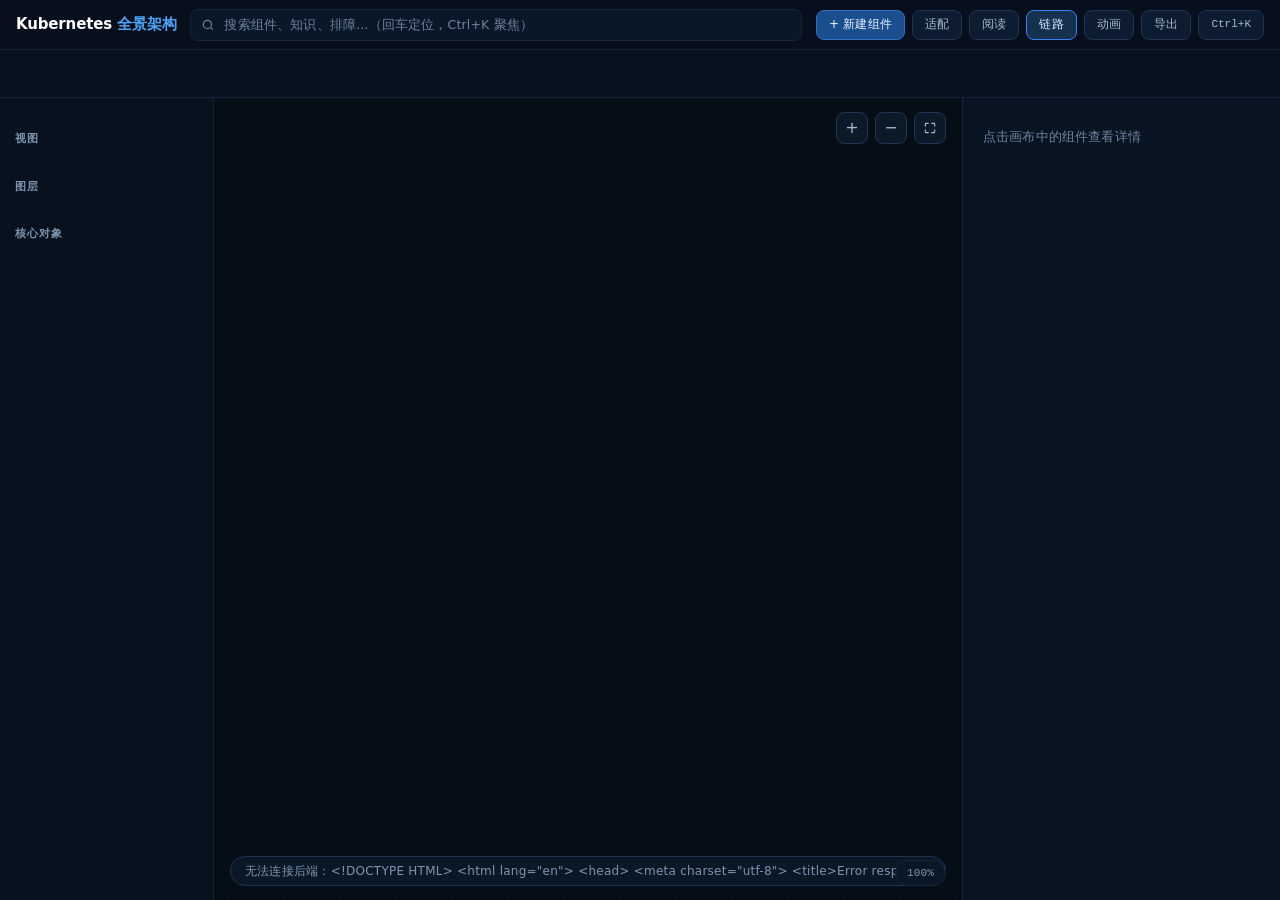
==== frontend/index.html @ dc42ec83 "feat: K8s Panorama - Kubernetes 全景架构知识图谱 - 后端 FastAPI + SQLAlchemy + SQLite，10 张表，数据持久化到文件库 - 组件/关系/" ====
<!DOCTYPE html>
<html lang="zh-CN">
<head>
<meta charset="utf-8">
<meta name="viewport" content="width=device-width,initial-scale=1">
<title>Kubernetes 全景架构 · K8s Panorama</title>
<link rel="stylesheet" href="styles.css">
</head>
<body>
<div id="app">

  <header class="topbar">
    <button class="railbtn" id="bSide" title="切换导航栏" aria-label="切换导航栏">☰</button>
    <div class="brand" id="brand" title="刷新数据"><b>Kubernetes</b> <span>全景架构</span></div>
    <div class="search">
      <svg viewBox="0 0 24 24"><circle cx="11" cy="11" r="7"/><path d="M20 20l-3.5-3.5"/></svg>
      <input id="q" type="search" placeholder="搜索组件、知识、排障…（回车定位，Ctrl+K 聚焦）" autocomplete="off">
      <span class="search-hint" id="qhint"></span>
    </div>
    <div class="tools">
      <button class="btn primary" id="bNew">+ 新建组件</button>
      <button class="btn" id="bFit">适配</button>
      <button class="btn" id="bRead">阅读</button>
      <button class="btn on" id="bLink">链路</button>
      <button class="btn" id="bAnim">动画</button>
      <button class="btn" id="bExport" title="导出全库 JSON">导出</button>
      <button class="btn mono" id="bK">Ctrl+K</button>
      <button class="railbtn" id="bInsp" title="切换详情面板" aria-label="切换详情面板">▤</button>
    </div>
  </header>

  <nav class="ptabs" id="ptabs" role="tablist"></nav>

  <div class="wb">
    <aside class="side" id="side">
      <div class="stabs" id="stabs"></div>
      <div class="gtitle">视图</div>
      <div class="vlist" id="vlist"></div>
      <div class="gtitle">图层</div>
      <div class="cklist" id="cklist"></div>
      <div class="gtitle">核心对象</div>
      <div class="olist" id="olist"></div>
    </aside>

    <section class="cv" id="cv">
      <!-- 全景架构 -->
      <div class="canvasview" id="canvasView">
        <div class="legend" id="legend"></div>
        <div class="zoomctl">
          <button class="zbtn" id="zIn" title="放大">+</button>
          <button class="zbtn" id="zOut" title="缩小">−</button>
          <button class="zbtn" id="zFit" title="适配全图">
            <svg viewBox="0 0 24 24"><path d="M4 9V5a1 1 0 011-1h4M20 9V5a1 1 0 00-1-1h-4M4 15v4a1 1 0 001 1h4M20 15v4a1 1 0 01-1 1h-4"/></svg>
          </button>
        </div>
        <div class="viewport" id="viewport">
          <div class="stage" id="stage" data-lod="full">
            <div class="glayer" id="glayer"></div>
            <svg class="elayer" id="elayer"></svg>
            <div class="nlayer" id="nlayer"></div>
          </div>
        </div>
        <div class="empty" id="empty"><div id="emptyTx"></div></div>
        <div class="status" id="status">加载中…</div>
        <div class="zoominfo" id="zoominfo">100%</div>
      </div>

      <!-- 其余页签共用的内容面板 -->
      <div class="panelview" id="panelView" hidden></div>
    </section>

    <aside class="insp" id="insp" aria-live="polite">
      <div class="ph">点击画布中的组件查看详情</div>
    </aside>
  </div>
</div>

<!-- 通用弹窗（新增 / 编辑 / 确认） -->
<div class="modal" id="modal" hidden>
  <div class="modalbox">
    <div class="modalhead">
      <h3 id="modalTitle"></h3>
      <button class="x" id="modalClose" aria-label="关闭">×</button>
    </div>
    <div class="modalbody" id="modalBody"></div>
    <div class="modalfoot" id="modalFoot"></div>
  </div>
</div>

<div class="toast" id="toast" role="status"></div>

<script src="app.js"></script>
</body>
</html>
---- frontend/styles.css ----
/* =====================================================================
   K8s Panorama 前端样式
   排版令牌集中在 :root，改字号/行高/对比度只改这里
   ===================================================================== */
:root{
  --bg-app:#060E19; --bg-top:#070F1C; --bg-panel:#08121E; --bg-canvas:#050D17;
  --bg-card:#0C1A2A; --bg-rail:#0D1C31; --bg-sel:#182F4E; --bg-input:#0A1728;
  --bg-hover:#132741;
  --bd:#15263A; --bd-2:#1E3450; --bd-sel:#3B82F6;
  --t1:#EAF1FA;  /* 16.2:1 */  --t2:#A6BAD0;  /* 9.1:1 */
  --t3:#7E95AF;  /* 5.7:1  */  --t4:#6C839E;  /* 4.6:1 下限 */
  --blue:#3B82F6; --blue-2:#5FA8E8; --blue-3:#4FA3F7;
  --ok:#34D399; --warn:#FBBF24; --danger:#F87171;

  --f-sans:"Inter","SF Pro Text",-apple-system,BlinkMacSystemFont,"Segoe UI Variable Text",
           "Segoe UI",Roboto,"PingFang SC","HarmonyOS Sans SC","Source Han Sans SC",
           "Noto Sans SC","Microsoft YaHei",system-ui,sans-serif;
  --f-mono:"JetBrains Mono","Cascadia Code","SF Mono",SFMono-Regular,Consolas,
           "Roboto Mono","Liberation Mono",monospace;

  --fs-2xs:11px; --fs-xs:12px; --fs-sm:12.5px; --fs-md:13px;
  --fs-lg:14px;  --fs-xl:15px; --fs-2xl:22px;
  --lh-tight:1.35; --lh-list:1.5; --lh-base:1.7; --lh-read:1.85;
  --ls-body:0.012em; --ls-sm:0.02em; --ls-title:-0.01em;
  --ease:cubic-bezier(.32,.72,.35,1); --dur:180ms;
}
*{box-sizing:border-box;margin:0;padding:0}
html,body{height:100%}
body{background:var(--bg-app);color:var(--t1);
  font-family:var(--f-sans);font-size:var(--fs-md);line-height:var(--lh-base);
  letter-spacing:var(--ls-body);-webkit-font-smoothing:antialiased;
  text-rendering:optimizeLegibility;overflow:hidden}
button,input,textarea,select{font:inherit;letter-spacing:inherit;color:inherit}
::selection{background:#1E4C82;color:#fff}
:focus-visible{outline:2px solid var(--blue);outline-offset:2px;border-radius:6px}
::-webkit-scrollbar{width:9px;height:9px}
::-webkit-scrollbar-thumb{background:#1B3049;border-radius:5px;border:2px solid transparent;background-clip:padding-box}
#app{display:flex;flex-direction:column;height:100vh;height:100dvh}

/* ---------- 顶栏 ---------- */
.topbar{height:50px;flex:0 0 50px;display:flex;align-items:center;gap:14px;padding:0 16px;
  background:var(--bg-top);border-bottom:1px solid var(--bd)}
.brand{font-size:var(--fs-xl);font-weight:700;letter-spacing:var(--ls-title);white-space:nowrap;cursor:pointer}
.brand b{color:#fff;font-weight:800} .brand span{color:var(--blue-3);font-weight:600}
.search{flex:1;max-width:620px;margin:0 auto;position:relative}
.search svg{position:absolute;left:11px;top:9px;width:14px;height:14px;stroke:var(--t4);fill:none;stroke-width:2;pointer-events:none}
.search input{width:100%;height:32px;padding:0 70px 0 33px;background:var(--bg-input);
  border:1px solid var(--bd);border-radius:8px;font-size:var(--fs-sm);outline:none;
  transition:border-color var(--dur) var(--ease),box-shadow var(--dur) var(--ease)}
.search input::placeholder{color:var(--t4)}
.search input:focus{border-color:var(--bd-sel);background:#0B1A2C;box-shadow:0 0 0 3px rgba(59,130,246,.14)}
.search-hint{position:absolute;right:11px;top:8px;font-size:var(--fs-2xs);color:var(--t4);pointer-events:none}
.tools{display:flex;align-items:center;gap:7px;margin-left:auto}
.btn{height:30px;padding:0 12px;display:inline-flex;align-items:center;justify-content:center;gap:5px;
  background:var(--bg-rail);border:1px solid var(--bd-2);border-radius:8px;color:var(--t2);
  font-size:var(--fs-xs);font-weight:500;cursor:pointer;white-space:nowrap;
  transition:background var(--dur) var(--ease),color var(--dur) var(--ease),border-color var(--dur) var(--ease)}
.btn:hover{background:var(--bg-hover);color:var(--t1);border-color:#2A4A6C}
.btn.on{background:#16304F;border-color:var(--bd-sel);color:#DCEAFF}
.btn.primary{background:#1B4E8F;border-color:#2E6FBF;color:#EAF3FF}
.btn.primary:hover{background:#2260AC}
.btn.danger{background:#4A1F28;border-color:#7A3040;color:#FFD9DE}
.btn.danger:hover{background:#632734}
.btn.mono{font-family:var(--f-mono);font-size:var(--fs-2xs);letter-spacing:0}
.btn:disabled{opacity:.5;cursor:not-allowed}

/* ---------- 一级页签 ---------- */
.ptabs{height:48px;flex:0 0 48px;display:flex;align-items:center;gap:7px;padding:0 16px;
  background:var(--bg-panel);border-bottom:1px solid var(--bd);overflow-x:auto;scrollbar-width:none}
.ptabs::-webkit-scrollbar{display:none}
.ptab{height:32px;padding:0 15px;display:inline-flex;align-items:center;gap:7px;
  background:var(--bg-rail);border:1px solid var(--bd-2);border-radius:9px;color:var(--t2);
  font-size:var(--fs-sm);cursor:pointer;white-space:nowrap;
  transition:background var(--dur) var(--ease),color var(--dur) var(--ease),border-color var(--dur) var(--ease)}
.ptab:hover{background:var(--bg-hover);color:var(--t1)}
.ptab.on{background:#16304F;border-color:var(--bd-sel);color:#DCEAFF;font-weight:600}
.ptab .cnt{font-size:var(--fs-2xs);color:var(--t3);font-variant-numeric:tabular-nums}

/* ---------- 三栏 ---------- */
.wb{flex:1;display:flex;min-height:0;position:relative}
.side{width:232px;flex:0 0 232px;background:var(--bg-panel);border-right:1px solid var(--bd);
  padding:14px 12px 0;overflow-y:auto;transition:margin-left var(--dur) var(--ease)}
.gtitle{font-size:var(--fs-2xs);font-weight:600;color:var(--t3);letter-spacing:.09em;margin:0 0 9px 3px}
.stabs{display:grid;grid-template-columns:repeat(4,1fr);gap:5px;margin-bottom:18px}
.stab{height:31px;display:flex;align-items:center;justify-content:center;border-radius:8px;
  background:var(--bg-rail);border:1px solid var(--bd);color:var(--t2);font-size:var(--fs-xs);cursor:pointer;
  transition:background var(--dur) var(--ease),color var(--dur) var(--ease)}
.stab:hover{background:var(--bg-hover);color:var(--t1)}
.stab.on{background:#16304F;border-color:var(--bd-sel);color:#DCEAFF;font-weight:600}
.vlist{display:flex;flex-direction:column;gap:5px;margin-bottom:20px}
.vitem{height:38px;display:flex;align-items:center;padding:0 13px;border-radius:9px;
  background:var(--bg-rail);border:1px solid var(--bd);color:var(--t2);font-size:var(--fs-lg);cursor:pointer;
  transition:background var(--dur) var(--ease),color var(--dur) var(--ease)}
.vitem:hover{background:var(--bg-hover);color:var(--t1)}
.vitem.on{background:var(--bg-sel);border-color:#2E5D9E;color:#F0F6FF;font-weight:600}
.cklist{display:flex;flex-direction:column;gap:10px;margin-bottom:20px}
.ck{display:flex;align-items:center;gap:10px;cursor:pointer;color:var(--t2);font-size:var(--fs-md);
  line-height:var(--lh-list);user-select:none}
.ck:hover{color:var(--t1)} .ck.off{color:var(--t4)}
.box{width:15px;height:15px;flex:0 0 15px;border-radius:4px;background:#2563EB;border:1px solid #4A8FF5;position:relative}
.box::after{content:"";position:absolute;left:4.5px;top:1px;width:4px;height:8.5px;
  border:solid #fff;border-width:0 2px 2px 0;transform:rotate(42deg);transition:opacity var(--dur) var(--ease)}
.ck.off .box{background:transparent;border-color:#2A4463}
.ck.off .box::after{opacity:0}
.olist{display:flex;flex-direction:column;gap:5px;padding-bottom:26px}
.oitem{height:32px;display:flex;align-items:center;padding:0 12px;border-radius:8px;
  background:var(--bg-rail);border:1px solid var(--bd);color:var(--t3);font-family:var(--f-mono);
  font-size:var(--fs-xs);cursor:pointer;white-space:nowrap;overflow:hidden;text-overflow:ellipsis;
  transition:background var(--dur) var(--ease),color var(--dur) var(--ease)}
.oitem:hover{background:var(--bg-hover);color:#F0F6FF}
.oitem.on{background:var(--bg-sel);border-color:var(--bd-sel);color:#F0F6FF}

/* ---------- 画布 ---------- */
.cv{flex:1;position:relative;background:var(--bg-canvas);overflow:hidden;min-width:0}
.canvasview{position:absolute;inset:0}
.cv::before{content:"";position:absolute;inset:0;pointer-events:none;
  background-image:radial-gradient(rgba(88,138,196,.06) 1px,transparent 1px);background-size:28px 28px}
.legend{position:absolute;left:16px;top:14px;display:flex;gap:8px;flex-wrap:wrap;z-index:20;max-width:calc(100% - 160px)}
.chip{height:30px;display:inline-flex;align-items:center;gap:8px;padding:0 14px;border-radius:999px;
  background:#0B1928;border:1px solid var(--bd-2);color:#C8D8E9;font-size:var(--fs-xs);cursor:pointer;
  transition:background var(--dur) var(--ease),opacity var(--dur) var(--ease);user-select:none}
.chip:hover{background:#122439} .chip .dot{width:8px;height:8px;border-radius:50%;box-shadow:0 0 8px currentColor}
.chip.off{opacity:.32;filter:saturate(.4)}
.zoomctl{position:absolute;right:16px;top:14px;display:flex;gap:7px;z-index:20}
.zbtn{width:32px;height:32px;display:flex;align-items:center;justify-content:center;background:#0B1928;
  border:1px solid var(--bd-2);border-radius:8px;color:var(--t2);font-size:16px;cursor:pointer}
.zbtn:hover{background:#122439;color:#fff}
.zbtn svg{width:14px;height:14px;stroke:currentColor;fill:none;stroke-width:1.9;stroke-linecap:round}
.viewport{position:absolute;inset:0;cursor:grab}
.viewport.grabbing{cursor:grabbing}
.stage{position:absolute;left:0;top:0;transform-origin:0 0;will-change:transform}
.glayer,.nlayer{position:absolute;inset:0}
.gbox{position:absolute;border:1px dashed #22405F;border-radius:13px;background:rgba(11,23,38,.5);
  transition:opacity var(--dur) var(--ease),border-color var(--dur) var(--ease)}
.gbox.hot{border-color:#2A4A6C;background:rgba(14,29,48,.6)}
.gh{position:absolute;left:15px;top:11px;display:flex;align-items:center;gap:9px;white-space:nowrap}
.gh .no{display:inline-flex;width:19px;height:19px;align-items:center;justify-content:center;
  border:1px solid #2A4463;border-radius:5px;font-size:var(--fs-2xs);color:#93A9C2;font-variant-numeric:tabular-nums}
.gh .tx{font-size:var(--fs-sm);color:#9FB4CB;letter-spacing:var(--ls-sm)}
.elayer{position:absolute;left:0;top:0;pointer-events:none;overflow:visible}
.node{position:absolute;min-width:152px;padding:9px 12px 10px;background:var(--bg-card);
  border:1px solid #24405F;border-radius:9px;cursor:pointer;
  transition:border-color var(--dur) var(--ease),box-shadow var(--dur) var(--ease),background var(--dur) var(--ease),opacity var(--dur) var(--ease)}
.node:hover{border-color:#4E82B8;background:#112334;box-shadow:0 8px 22px rgba(0,0,0,.5)}
.node.sel{border-color:#EAF2FF;background:#122841;box-shadow:0 0 0 1px rgba(255,255,255,.3),0 12px 30px rgba(0,0,0,.62)}
.node.hit{border-color:#F2C14E;box-shadow:0 0 0 1px rgba(242,193,78,.34),0 8px 22px rgba(0,0,0,.5)}
.node.dim{opacity:.15}
.nm{font-size:var(--fs-md);font-weight:600;color:#EAF1FA;line-height:var(--lh-tight);white-space:nowrap}
.kd{font-size:var(--fs-2xs);color:#7A91AC;margin-top:4px;line-height:var(--lh-list);letter-spacing:var(--ls-sm);white-space:nowrap}
.fr{font-size:var(--fs-2xs);color:#93A9C2;margin-top:3px;line-height:var(--lh-list);letter-spacing:var(--ls-sm);white-space:nowrap}
.fr b{color:var(--blue-2);font-weight:500}
.stage[data-lod="mid"] .fr{display:none}
.stage[data-lod="min"] .kd,.stage[data-lod="min"] .fr{display:none}
.stage[data-lod="min"] .node{padding:7px 11px 8px;background:#0B1A2A}
.status{position:absolute;left:16px;bottom:14px;height:30px;display:inline-flex;align-items:center;padding:0 14px;
  border-radius:15px;background:#0A1727;border:1px solid var(--bd-2);color:var(--t3);font-size:var(--fs-xs);
  letter-spacing:var(--ls-sm);max-width:calc(100% - 32px);overflow:hidden;white-space:nowrap;
  text-overflow:ellipsis;z-index:20;transition:color var(--dur) var(--ease),border-color var(--dur) var(--ease)}
.status.act{border-color:#2E5D9E;color:#DCEAFF}
.zoominfo{position:absolute;right:16px;bottom:14px;height:26px;display:inline-flex;align-items:center;padding:0 11px;
  border-radius:13px;background:#0A1727;border:1px solid var(--bd);color:var(--t3);font-size:var(--fs-2xs);
  font-family:var(--f-mono);font-variant-numeric:tabular-nums;z-index:20;pointer-events:none}
.empty{position:absolute;inset:0;display:none;align-items:center;justify-content:center;z-index:25;pointer-events:none}
.empty.show{display:flex}
.empty div{background:#0B1928;border:1px solid var(--bd-2);border-radius:12px;padding:18px 24px;
  color:var(--t2);font-size:var(--fs-sm);text-align:center}
@keyframes fade{from{opacity:0}to{opacity:1}}
@keyframes flow{to{stroke-dashoffset:-26}}

/* ---------- 内容面板（其余页签） ---------- */
.panelview{position:absolute;inset:0;overflow-y:auto;padding:20px 22px 40px}
.panelview h2{font-size:19px;font-weight:700;letter-spacing:var(--ls-title);margin-bottom:4px}
.panelview .lead{font-size:var(--fs-sm);color:var(--t3);margin-bottom:16px}
.pvbar{display:flex;align-items:center;gap:10px;margin-bottom:16px;flex-wrap:wrap}
.list{display:flex;flex-direction:column;gap:10px}
.item{background:var(--bg-card);border:1px solid var(--bd);border-radius:12px;padding:14px 16px;
  transition:border-color var(--dur) var(--ease)}
.item:hover{border-color:var(--bd-2)}
.item h4{font-size:var(--fs-lg);font-weight:600;color:#EAF1FA;margin-bottom:6px;display:flex;
  align-items:center;gap:9px;flex-wrap:wrap}
.item .meta{font-size:var(--fs-xs);color:var(--t3);font-family:var(--f-mono);margin-bottom:8px}
.item p{font-size:var(--fs-sm);color:var(--t2);line-height:var(--lh-read);white-space:pre-wrap}
.item .acts{display:flex;gap:8px;margin-top:12px;flex-wrap:wrap}
.pill{font-size:var(--fs-2xs);padding:2px 9px;border-radius:999px;border:1px solid;line-height:1.6}
.pill.draft{color:#9FB4CB;border-color:#2A4463;background:#0D1B2B}
.pill.review{color:#FBBF24;border-color:#5A4520;background:#241C0C}
.pill.published{color:#34D399;border-color:#1E5540;background:#0C2118}
.pill.archived{color:#8A93A3;border-color:#2E3646;background:#141922}
.step{display:flex;gap:12px;padding:10px 0;border-top:1px solid #14243A}
.step .no{flex:0 0 24px;height:24px;border-radius:7px;background:#0D1B2B;border:1px solid var(--bd-2);
  display:flex;align-items:center;justify-content:center;font-size:var(--fs-2xs);color:var(--t2);font-variant-numeric:tabular-nums}
.step .tx{flex:1;min-width:0}
.step .tx b{font-size:var(--fs-sm);color:#E4EDF8;font-weight:600;display:block;margin-bottom:4px}
.step .tx span{font-size:var(--fs-xs);color:var(--t3);line-height:var(--lh-base);display:block}
.step code,.item code{font-family:var(--f-mono);font-size:var(--fs-2xs);background:#0A1728;
  border:1px solid var(--bd);border-radius:5px;padding:2px 6px;color:var(--blue-2);display:inline-block;margin-top:5px}
table.tbl{width:100%;border-collapse:collapse;font-size:var(--fs-sm)}
table.tbl th,table.tbl td{text-align:left;padding:9px 12px;border-bottom:1px solid var(--bd)}
table.tbl th{color:var(--t3);font-weight:600;font-size:var(--fs-xs);letter-spacing:var(--ls-sm)}
table.tbl td{color:var(--t2)}
table.tbl tr:hover td{background:#0B1A2B;color:var(--t1)}
.mono{font-family:var(--f-mono)}
.hint{font-size:var(--fs-xs);color:var(--t3);line-height:var(--lh-base)}

/* ---------- 右栏 ---------- */
.insp{width:340px;flex:0 0 340px;background:#091422;border-left:1px solid var(--bd);
  overflow-y:auto;padding:20px 18px 32px;transition:margin-right var(--dur) var(--ease)}
.insp .ph{color:var(--t4);font-size:var(--fs-sm);padding:8px 2px}
.insp h2{font-size:var(--fs-2xl);font-weight:700;color:#F2F8FF;line-height:1.25;letter-spacing:var(--ls-title)}
.insp .sub{font-size:var(--fs-sm);color:var(--t2);margin-top:9px;line-height:var(--lh-base)}
.insp .acts{display:flex;gap:8px;margin-top:14px;flex-wrap:wrap}
.icard{position:relative;margin-top:15px;background:var(--bg-card);border:1px solid var(--bd);
  border-radius:12px;padding:15px 16px;overflow:hidden}
.icard>*:not(.orb){position:relative;z-index:1}
.icard h4{font-size:var(--fs-sm);font-weight:700;color:#E6EFF9;margin-bottom:12px;letter-spacing:var(--ls-sm)}
.kv{display:flex;gap:12px;font-size:var(--fs-sm);line-height:var(--lh-base)}
.kv+.kv{margin-top:6px}
.kv .k{color:var(--t3);flex:0 0 56px}
.kv .v{color:#E6EFF9;font-family:var(--f-mono);font-size:var(--fs-xs);word-break:break-word}
.icard p{font-size:var(--fs-sm);color:#C6D6E6;line-height:var(--lh-read)}
.cmd{margin:0;padding:11px 13px;background:var(--bg-input);border:1px solid var(--bd);border-radius:9px;
  font-family:var(--f-mono);font-size:var(--fs-xs);color:#D3E3F4;cursor:pointer;display:flex;
  align-items:center;justify-content:space-between;gap:12px}
.cmd:hover{border-color:#2A4A6C;background:#0D1E31}
.rel{display:flex;align-items:center;gap:8px;font-size:var(--fs-sm);color:#D9E6F4;flex-wrap:wrap}
.rel .ar{color:var(--blue-2)}
.relnote{font-size:var(--fs-xs);color:var(--t3);margin-top:6px}
.relwrap+.relwrap{margin-top:10px;padding-top:10px;border-top:1px solid #14243A}
.orb{position:absolute;right:10px;top:13px;width:60px;height:60px;border-radius:50%;z-index:0;
  background:radial-gradient(circle at 36% 32%,#E8A76A 0%,#A66BE8 38%,#3B2A8C 68%,rgba(30,22,80,0) 77%);opacity:.8;pointer-events:none}
.icard.deco p{padding-right:64px}

/* ---------- 弹窗 ---------- */
.modal{position:fixed;inset:0;z-index:200;display:flex;align-items:center;justify-content:center;
  background:rgba(3,8,14,.72);animation:fade var(--dur) var(--ease)}
.modal[hidden]{display:none}
.modalbox{width:520px;max-width:92vw;max-height:86vh;display:flex;flex-direction:column;
  background:var(--bg-card);border:1px solid var(--bd-2);border-radius:14px;box-shadow:0 24px 60px rgba(0,0,0,.6)}
.modalhead{display:flex;align-items:center;justify-content:space-between;padding:16px 18px;border-bottom:1px solid var(--bd)}
.modalhead h3{font-size:16px;font-weight:700;letter-spacing:var(--ls-title)}
.modalhead .x{background:none;border:none;font-size:22px;color:var(--t3);cursor:pointer;line-height:1}
.modalhead .x:hover{color:#fff}
.modalbody{padding:16px 18px;overflow-y:auto}
.modalfoot{display:flex;justify-content:flex-end;gap:9px;padding:14px 18px;border-top:1px solid var(--bd)}
.fld{margin-bottom:13px}
.fld label{display:block;font-size:var(--fs-xs);color:var(--t3);margin-bottom:6px;letter-spacing:var(--ls-sm)}
.fld input,.fld textarea,.fld select{width:100%;background:var(--bg-input);border:1px solid var(--bd);
  border-radius:8px;padding:8px 11px;font-size:var(--fs-sm);color:var(--t1);outline:none}
.fld textarea{min-height:110px;resize:vertical;font-family:var(--f-mono);font-size:var(--fs-xs)}
.fld input:focus,.fld textarea:focus,.fld select:focus{border-color:var(--bd-sel);box-shadow:0 0 0 3px rgba(59,130,246,.13)}
.fld .tip{font-size:var(--fs-2xs);color:var(--t4);margin-top:5px}
.fldrow{display:flex;gap:10px}
.fldrow .fld{flex:1}
.fldset{border:1px dashed var(--bd-2);border-radius:9px;padding:12px;margin-bottom:12px}
.fldset .cap{font-size:var(--fs-xs);color:var(--t3);margin-bottom:9px}
.err{background:#2A1418;border:1px solid #7A3040;color:#FFD9DE;font-size:var(--fs-xs);padding:9px 12px;border-radius:8px;margin-bottom:12px}

/* ---------- 提示 ---------- */
.toast{position:fixed;left:50%;bottom:44px;transform:translate(-50%,16px);background:#12304F;
  border:1px solid #2E5D9E;color:#DCEAFF;font-size:var(--fs-sm);padding:10px 20px;border-radius:10px;
  opacity:0;pointer-events:none;transition:opacity var(--dur) var(--ease),transform var(--dur) var(--ease);
  z-index:300;box-shadow:0 14px 36px rgba(0,0,0,.55);max-width:80vw;text-align:center}
.toast.show{opacity:1;transform:translate(-50%,0)}
.railbtn{display:none;width:30px;height:30px;align-items:center;justify-content:center;background:var(--bg-rail);
  border:1px solid var(--bd-2);border-radius:8px;color:var(--t2);cursor:pointer;flex:0 0 30px}

@media (max-width:1440px){ .side{width:214px;flex-basis:214px} .insp{width:318px;flex-basis:318px} }
@media (max-width:1080px){
  .railbtn{display:inline-flex}
  .side{position:absolute;left:0;top:0;bottom:0;z-index:40;margin-left:-100%;width:240px;flex-basis:240px;
    box-shadow:18px 0 40px rgba(0,0,0,.55)}
  .side.open{margin-left:0}
  .insp{position:absolute;right:0;top:0;bottom:0;z-index:40;margin-right:-100%;width:330px;flex-basis:330px;
    box-shadow:-18px 0 40px rgba(0,0,0,.55)}
  .insp.open{margin-right:0}
}
@media (prefers-reduced-motion:reduce){ *{animation-duration:.01ms !important;transition-duration:.01ms !important} }
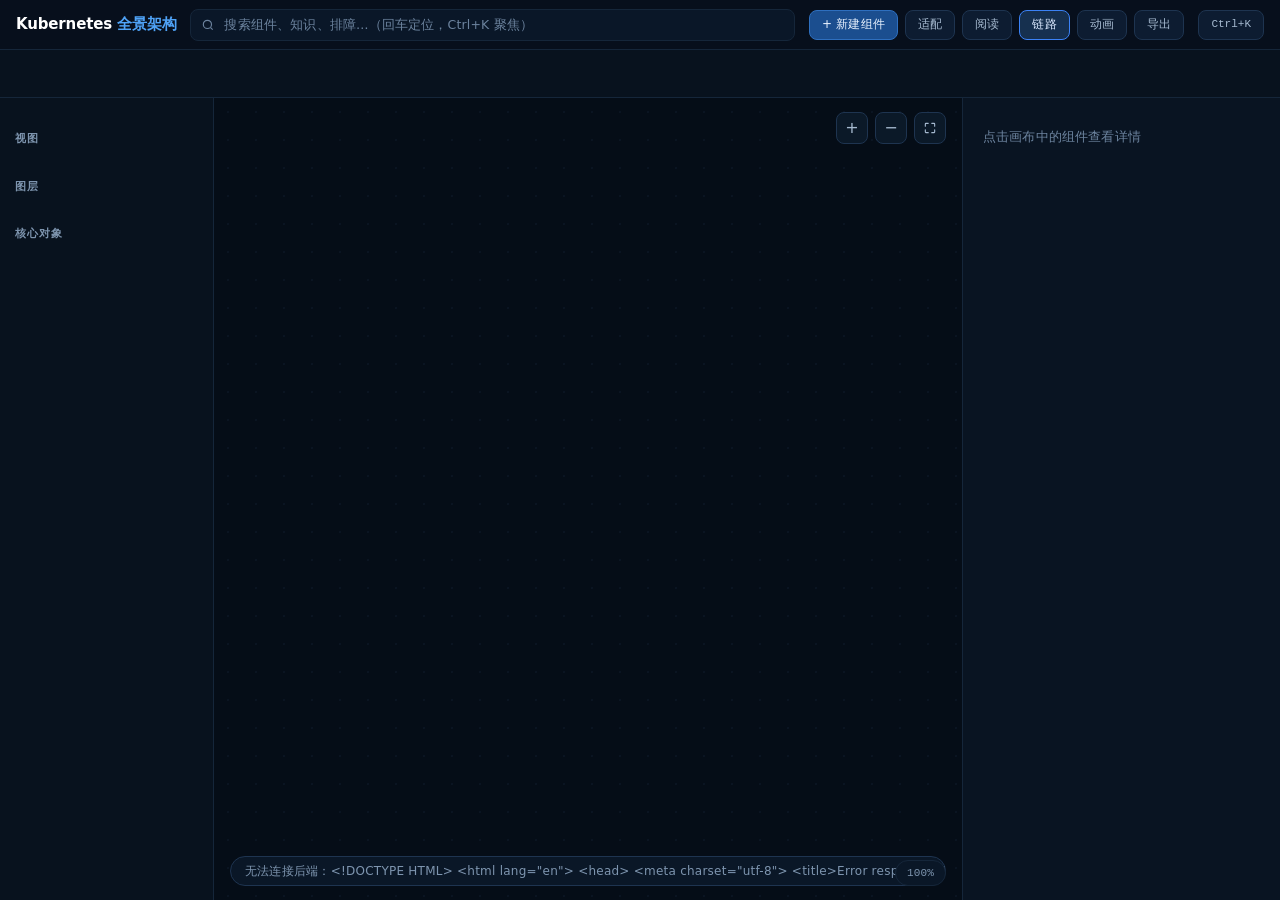
==== commit abea146a: "feat: M1 鉴权与权限、CI 与单元测试、Alembic 迁移 M1a 鉴权： - user 表 + pbkdf2_sha256 口令哈希（标准库，26 万次迭代） - itsdangerous" ====
--- a/frontend/index.html
+++ b/frontend/index.html
@@ -18,12 +18,15 @@
       <span class="search-hint" id="qhint"></span>
     </div>
     <div class="tools">
-      <button class="btn primary" id="bNew">+ 新建组件</button>
+      <span class="hint" id="writeHint" hidden
+            style="font-size:11px;color:#6C839E;letter-spacing:.02em"></span>
+      <button class="btn primary" id="bNew" data-need-write>+ 新建组件</button>
       <button class="btn" id="bFit">适配</button>
       <button class="btn" id="bRead">阅读</button>
       <button class="btn on" id="bLink">链路</button>
       <button class="btn" id="bAnim">动画</button>
       <button class="btn" id="bExport" title="导出全库 JSON">导出</button>
+      <span id="authChip" style="display:inline-flex;gap:7px;align-items:center"></span>
       <button class="btn mono" id="bK">Ctrl+K</button>
       <button class="railbtn" id="bInsp" title="切换详情面板" aria-label="切换详情面板">▤</button>
     </div>
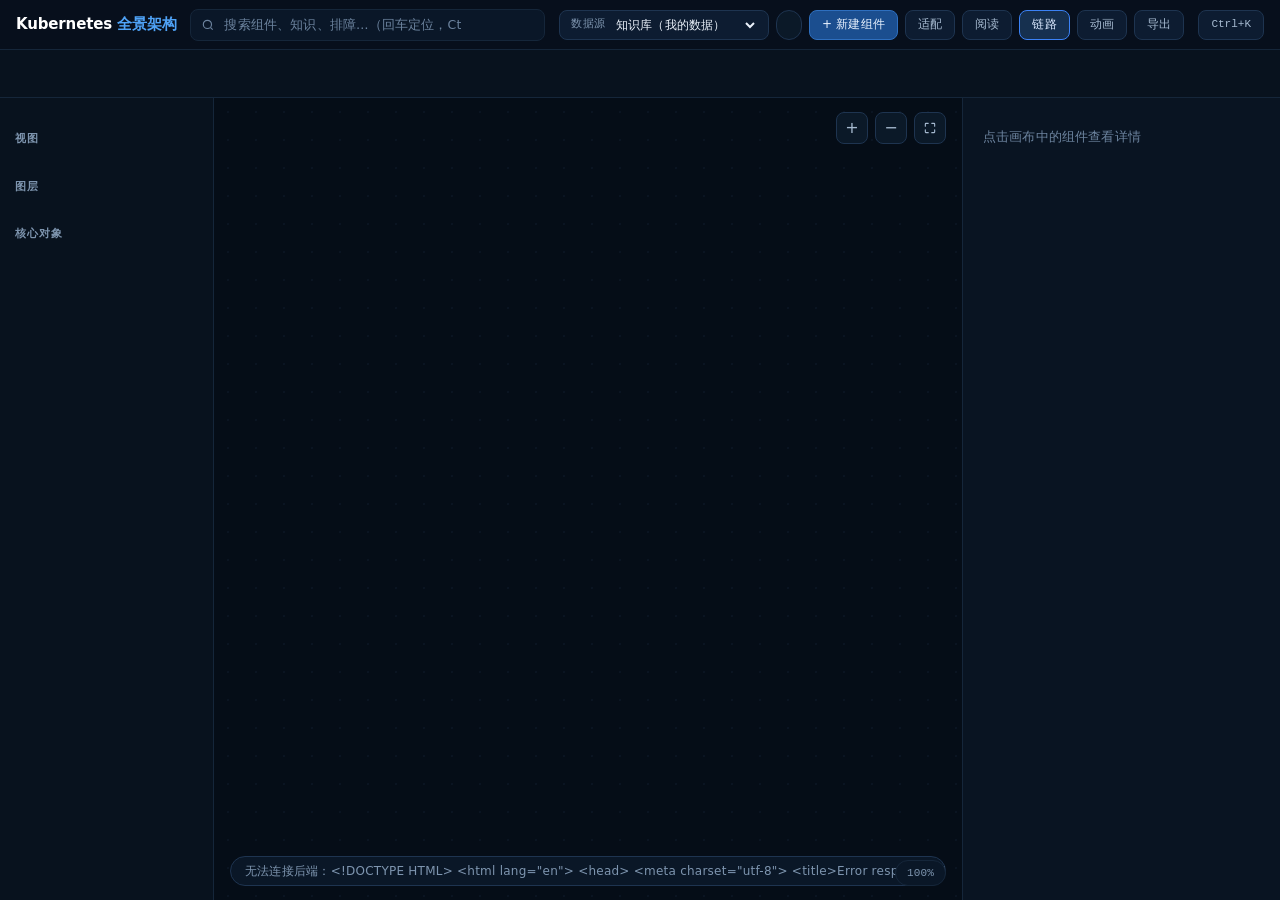
==== commit 82f4b2ac: "feat: M2 K8s 集群只读接入 + 资源可视化 + 三种数据源切换 M2a 集群只读探针（backend/app/cluster 独立子包）： - client.py 白名单只读客户端，只有 " ====
--- a/frontend/index.html
+++ b/frontend/index.html
@@ -20,6 +20,15 @@
     <div class="tools">
       <span class="hint" id="writeHint" hidden
             style="font-size:11px;color:#6C839E;letter-spacing:.02em"></span>
+      <label class="srcsel" id="srcWrap" title="选择数据来源">
+        <span class="srcsel-lb">数据源</span>
+        <select id="srcSel">
+          <option value="kb">知识库（我的数据）</option>
+          <option value="official">官方全景（出厂数据）</option>
+          <option value="cluster">集群实况（接入 K8s）</option>
+        </select>
+      </label>
+      <span class="chip" id="clusterChip" hidden title="集群连接状态"></span>
       <button class="btn primary" id="bNew" data-need-write>+ 新建组件</button>
       <button class="btn" id="bFit">适配</button>
       <button class="btn" id="bRead">阅读</button>
--- a/frontend/styles.css
+++ b/frontend/styles.css
@@ -264,6 +264,37 @@
 .railbtn{display:none;width:30px;height:30px;align-items:center;justify-content:center;background:var(--bg-rail);
   border:1px solid var(--bd-2);border-radius:8px;color:var(--t2);cursor:pointer;flex:0 0 30px}
 
+/* ---------- 数据源切换 ---------- */
+.srcsel{display:inline-flex;align-items:center;gap:7px;background:var(--bg-rail);
+  border:1px solid var(--bd-2);border-radius:8px;padding:0 10px 0 11px;height:30px}
+.srcsel-lb{font-size:var(--fs-2xs);color:var(--t3);letter-spacing:var(--ls-sm);white-space:nowrap}
+.srcsel select{background:transparent;border:none;color:var(--t1);font-size:var(--fs-xs);
+  outline:none;cursor:pointer;padding-right:2px}
+.srcsel select option{background:#0D1B2B;color:var(--t1)}
+#clusterChip{height:30px;display:inline-flex;align-items:center;gap:7px;padding:0 12px;
+  border-radius:999px;font-size:var(--fs-2xs);letter-spacing:var(--ls-sm);white-space:nowrap}
+#clusterChip.ok{background:#0C2118;border:1px solid #1E5540;color:#6EE7B7}
+#clusterChip.bad{background:#241C0C;border:1px solid #5A4520;color:#FCD34D}
+#clusterChip.off{background:#141922;border:1px solid #2E3646;color:#8A93A3}
+
+/* 集群视图：槽位四态 */
+.node[data-cstate="unhealthy"]{border-color:#F59E0B !important;
+  box-shadow:0 0 0 1px rgba(245,158,11,.45),0 8px 22px rgba(0,0,0,.5);
+  animation:pulse 2s ease-in-out infinite}
+.node[data-cstate="not_detected"]{border-color:#2A4463 !important;opacity:.55;border-style:dashed !important}
+.node[data-cstate="unknown"]{opacity:.42}
+.node .cs-tag{position:absolute;right:-6px;top:-8px;font-size:9px;line-height:1;
+  padding:3px 6px;border-radius:999px;letter-spacing:.02em;white-space:nowrap;
+  border:1px solid;background:#0B1928}
+.node[data-cstate="unhealthy"] .cs-tag{color:#FCD34D;border-color:#5A4520}
+.node[data-cstate="not_detected"] .cs-tag{color:#8A93A3;border-color:#2E3646}
+.node[data-cstate="unknown"] .cs-tag{color:#8A93A3;border-color:#2E3646}
+.node .cs-live{font-size:10px;color:#8FD6C0;margin-top:4px;line-height:1.5;letter-spacing:.02em}
+@keyframes pulse{0%,100%{box-shadow:0 0 0 1px rgba(245,158,11,.45),0 8px 22px rgba(0,0,0,.5)}
+  50%{box-shadow:0 0 0 3px rgba(245,158,11,.18),0 8px 22px rgba(0,0,0,.5)}}
+.cmd-write{border-left:2px solid #7A3040}
+.cmd-write em{color:#F0A6B0 !important}
+
 @media (max-width:1440px){ .side{width:214px;flex-basis:214px} .insp{width:318px;flex-basis:318px} }
 @media (max-width:1080px){
   .railbtn{display:inline-flex}
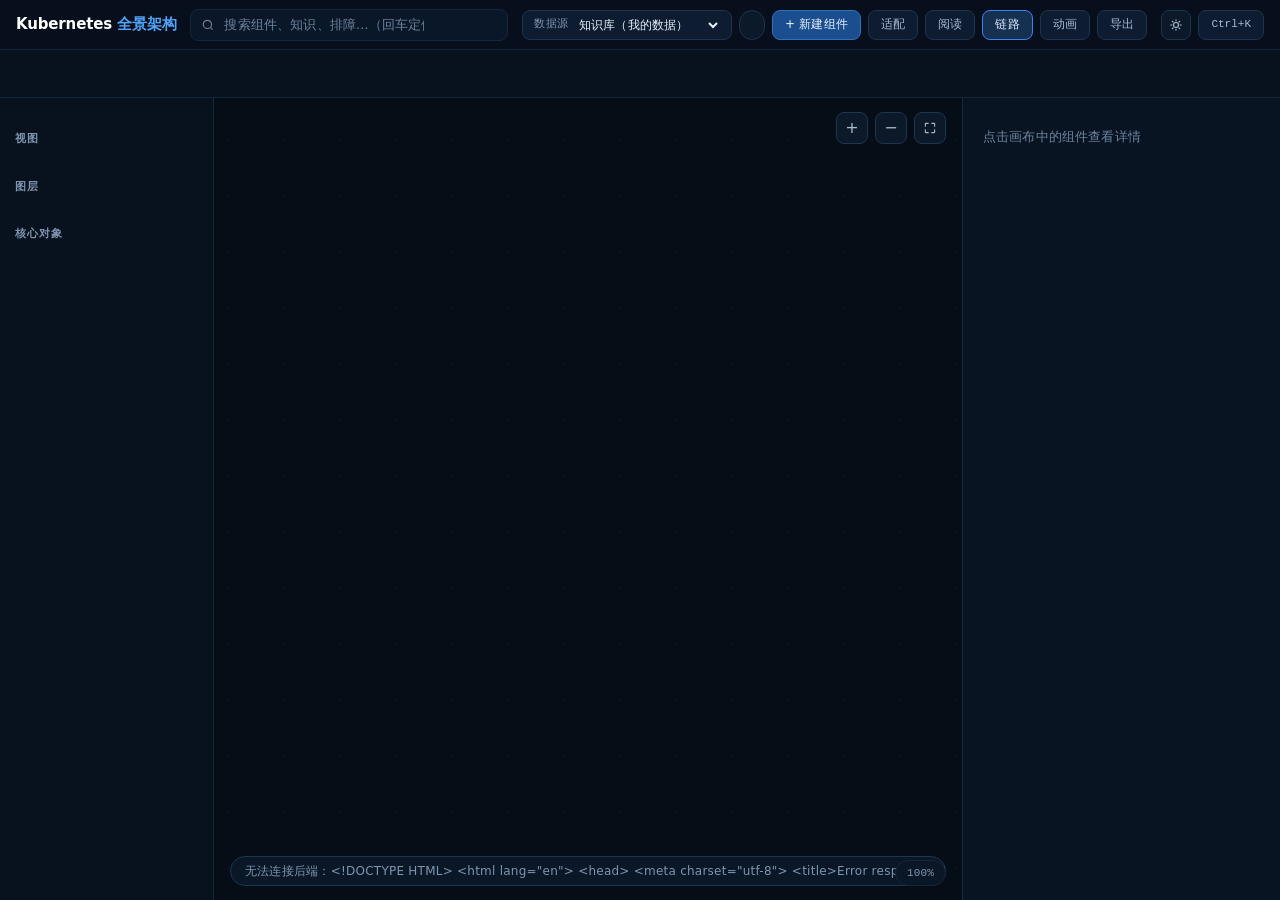
==== commit 97924731: "feat: 深浅主题切换 + 数据源下拉样式修复 - 新增顶栏主题按钮（太阳/月亮），默认跟随系统，手动切过记住选择（localStorage） - 新增 color-scheme，让原生下拉列表与滚" ====
--- a/frontend/index.html
+++ b/frontend/index.html
@@ -36,6 +36,11 @@
       <button class="btn" id="bAnim">动画</button>
       <button class="btn" id="bExport" title="导出全库 JSON">导出</button>
       <span id="authChip" style="display:inline-flex;gap:7px;align-items:center"></span>
+      <button class="zbtn" id="bTheme" title="切换深浅主题" aria-label="切换深浅主题"
+              style="width:30px;height:30px;flex:0 0 30px">
+        <svg viewBox="0 0 24 24" id="themeIcon" fill="none" stroke="currentColor" stroke-width="1.8"
+             stroke-linecap="round"><circle cx="12" cy="12" r="4.2"/><path d="M12 3v2M12 19v2M3 12h2M19 12h2M5.6 5.6l1.4 1.4M17 17l1.4 1.4M18.4 5.6L17 7M7 17l-1.4 1.4"/></svg>
+      </button>
       <button class="btn mono" id="bK">Ctrl+K</button>
       <button class="railbtn" id="bInsp" title="切换详情面板" aria-label="切换详情面板">▤</button>
     </div>
